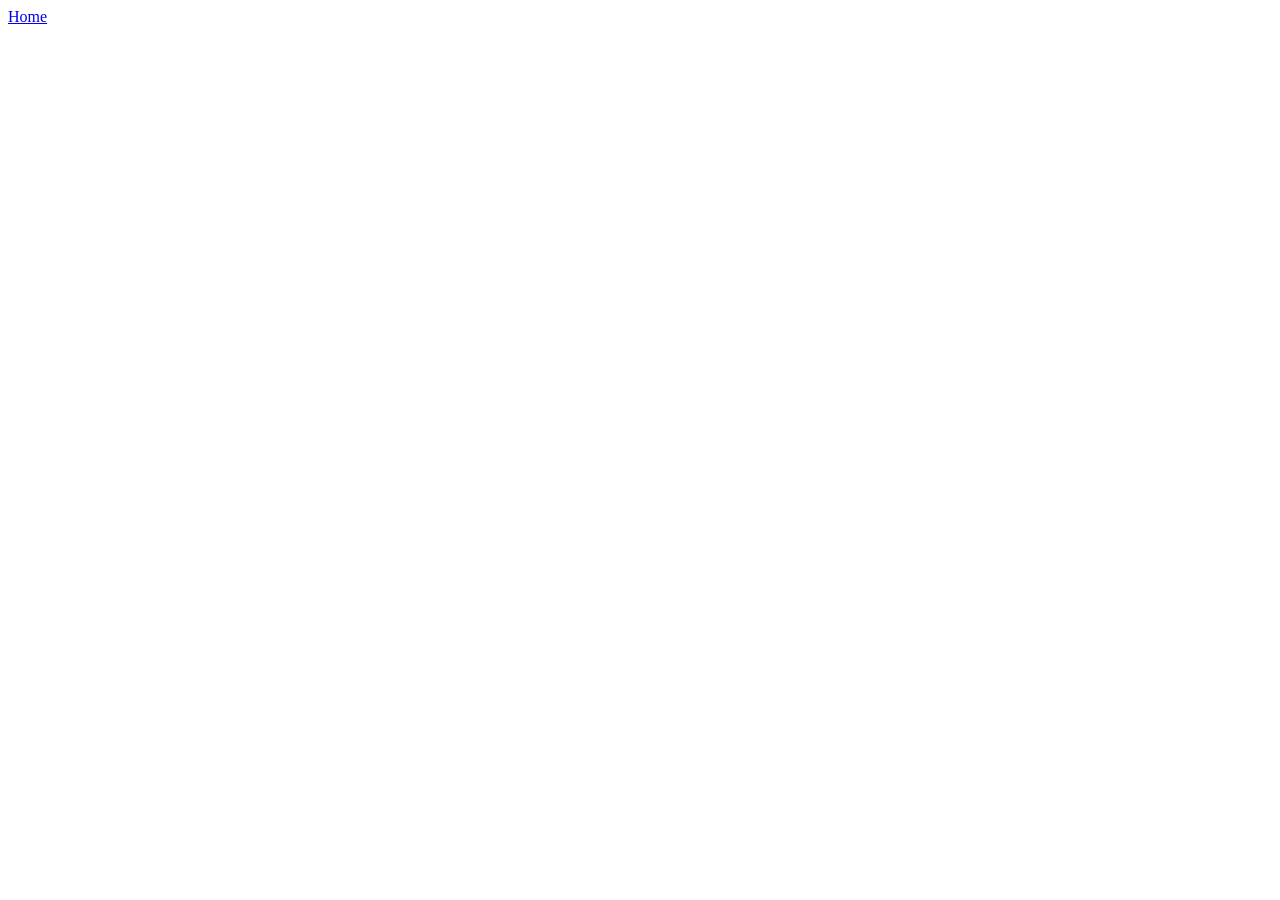
==== recipes/chicken.html @ cce10a26 "Create a file of the new recipe and add link to return" ====
<!DOCTYPE html>
<html lang="en">
<head>
    <meta charset="UTF-8">
    <meta name="viewport" content="width=device-width, initial-scale=1.0">
    <title>Classic French Coq au Vin </title>
</head>
<body>









    <a  href="../index.html">Home</a>
</body>
</html>
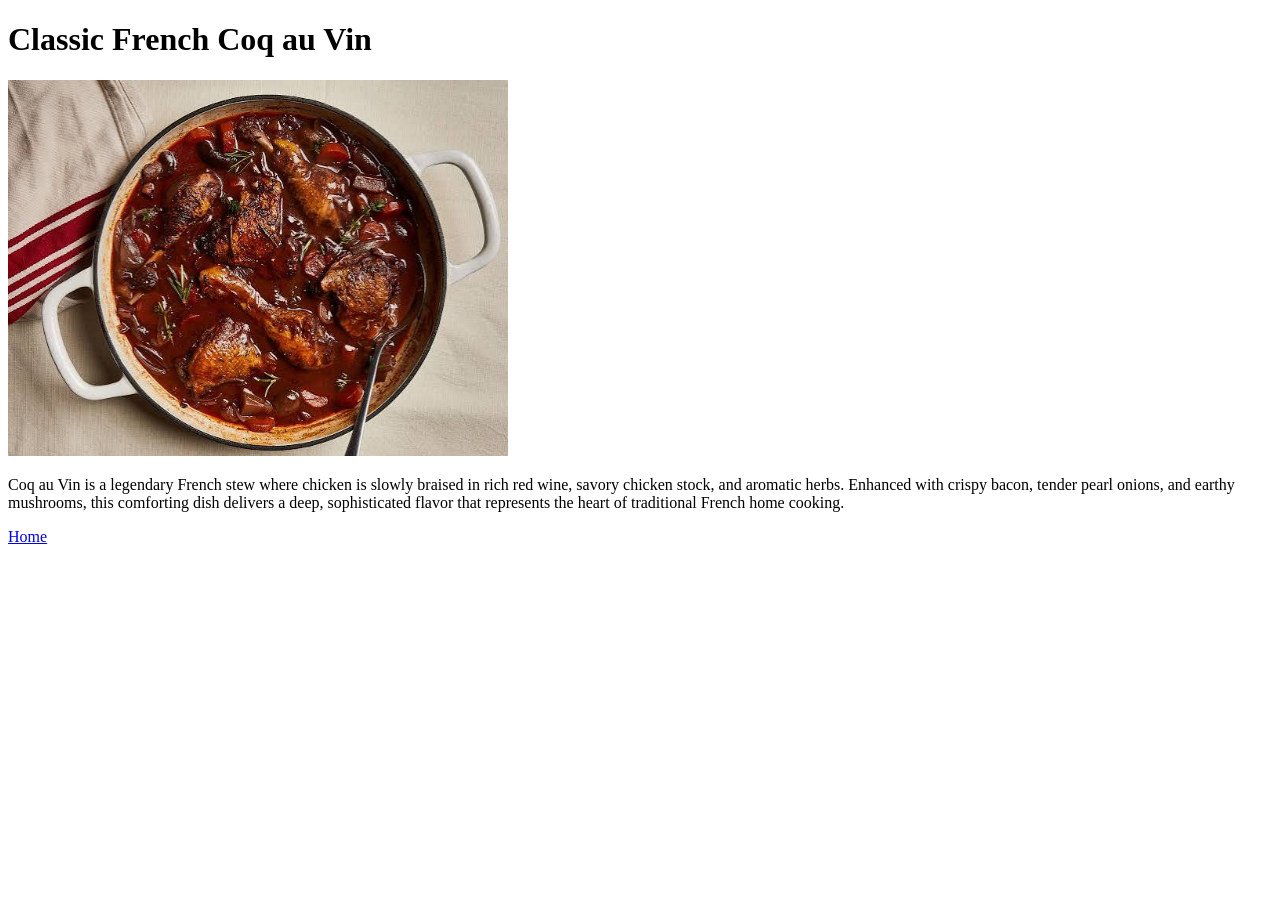
==== commit c36cf174: "Adds a h1, image and a description" ====
--- a/recipes/chicken.html
+++ b/recipes/chicken.html
@@ -6,7 +6,9 @@
     <title>Classic French Coq au Vin </title>
 </head>
 <body>
-
+    <h1>Classic French Coq au Vin</h1>
+        <img src="../imgs/chicken.jpg" alt="A delicious chicken on wine" width="500">
+        <p>Coq au Vin is a legendary French stew where chicken is slowly braised in rich red wine, savory chicken stock, and aromatic herbs. Enhanced with crispy bacon, tender pearl onions, and earthy mushrooms, this comforting dish delivers a deep, sophisticated flavor that represents the heart of traditional French home cooking.</p>
 
 
 
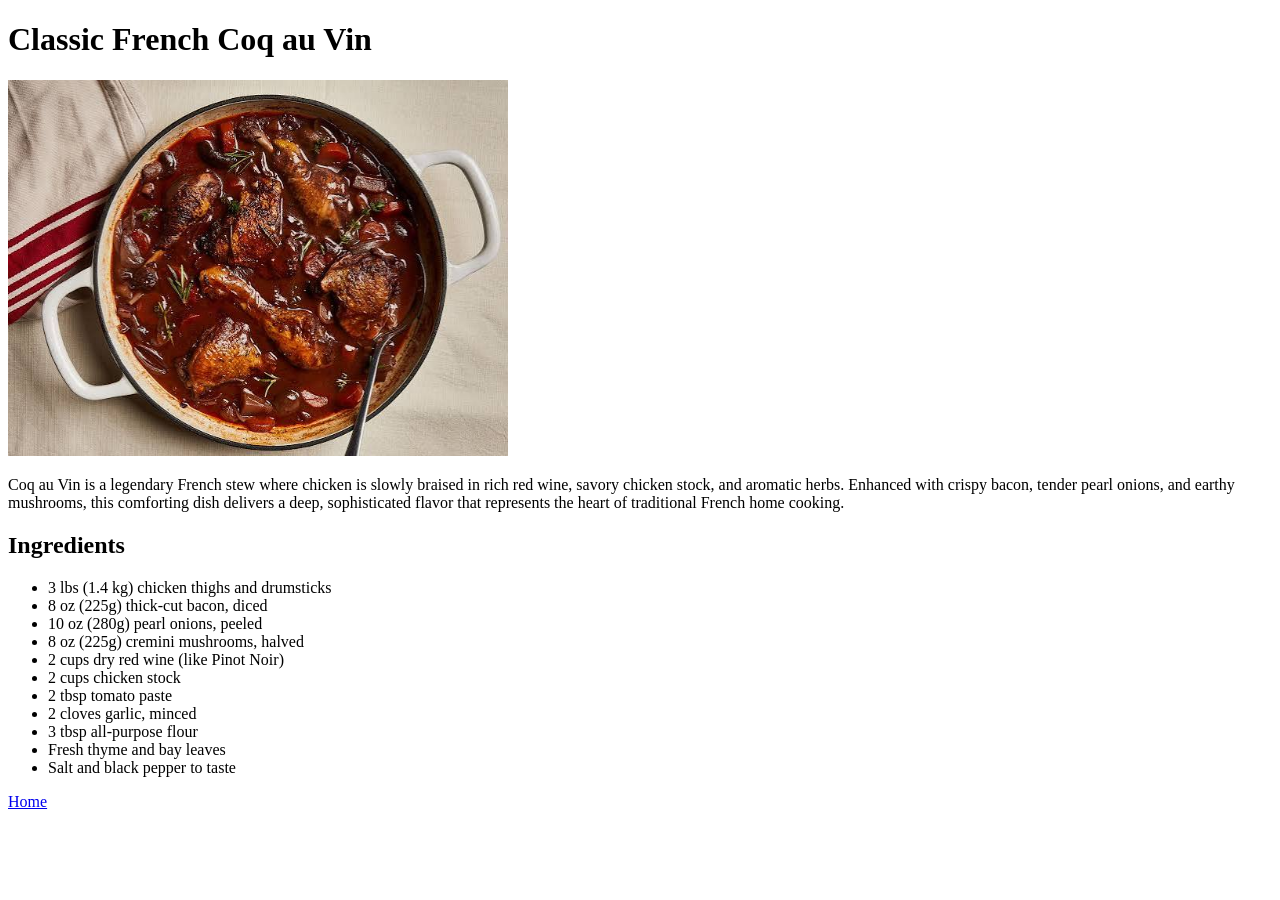
==== commit 2c591ab3: "Add an unordered lidt with ingredients" ====
--- a/recipes/chicken.html
+++ b/recipes/chicken.html
@@ -10,6 +10,20 @@
         <img src="../imgs/chicken.jpg" alt="A delicious chicken on wine" width="500">
         <p>Coq au Vin is a legendary French stew where chicken is slowly braised in rich red wine, savory chicken stock, and aromatic herbs. Enhanced with crispy bacon, tender pearl onions, and earthy mushrooms, this comforting dish delivers a deep, sophisticated flavor that represents the heart of traditional French home cooking.</p>
 
+        <h2>Ingredients</h2>
+<ul>
+    <li>3 lbs (1.4 kg) chicken thighs and drumsticks</li>
+    <li>8 oz (225g) thick-cut bacon, diced</li>
+    <li>10 oz (280g) pearl onions, peeled</li>
+    <li>8 oz (225g) cremini mushrooms, halved</li>
+    <li>2 cups dry red wine (like Pinot Noir)</li>
+    <li>2 cups chicken stock</li>
+    <li>2 tbsp tomato paste</li>
+    <li>2 cloves garlic, minced</li>
+    <li>3 tbsp all-purpose flour</li>
+    <li>Fresh thyme and bay leaves</li>
+    <li>Salt and black pepper to taste</li>
+</ul>
 
 
 
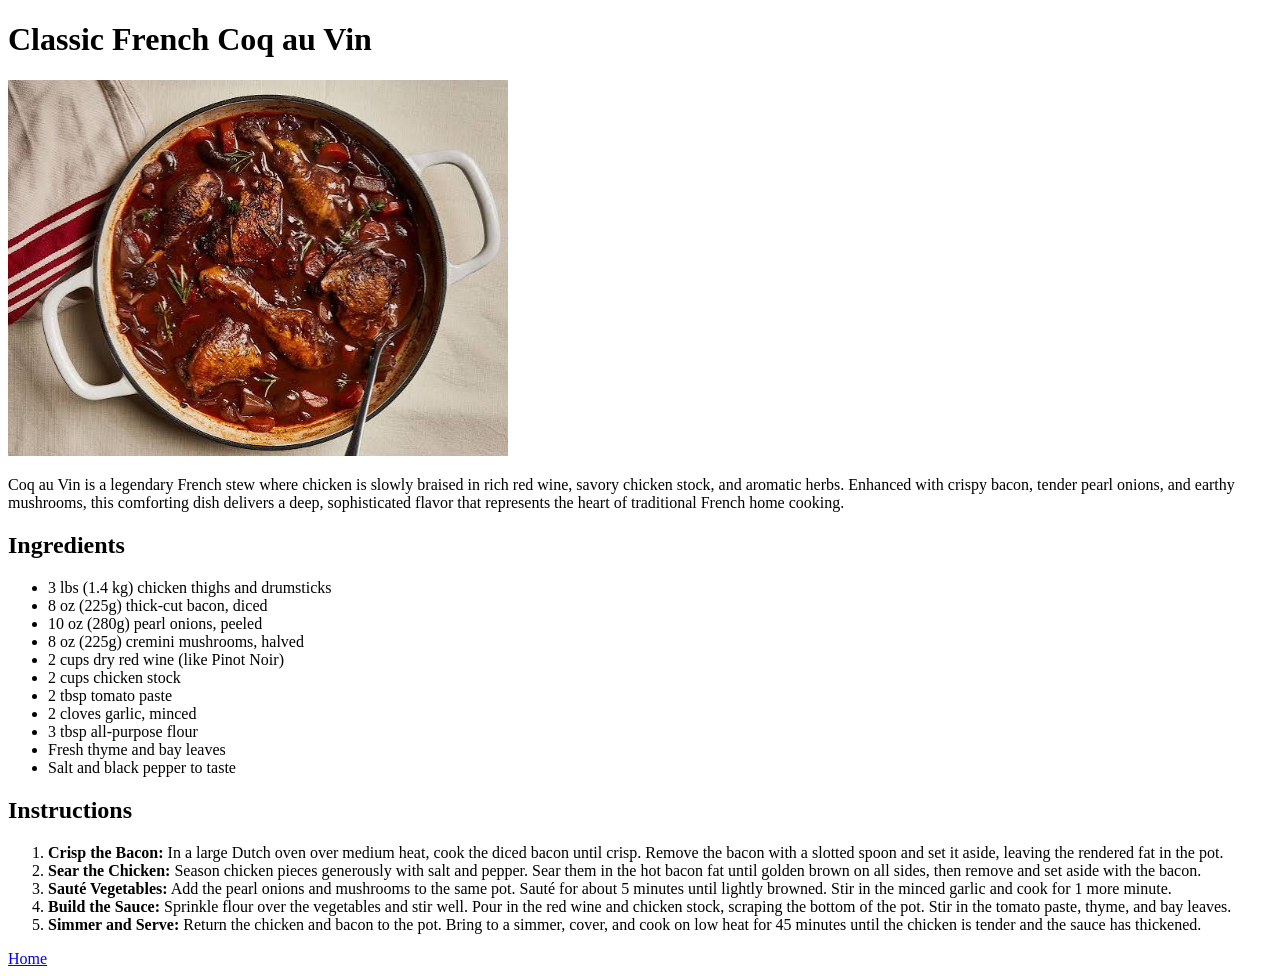
==== commit 174a3edf: "Add an ordered list with steps" ====
--- a/recipes/chicken.html
+++ b/recipes/chicken.html
@@ -25,12 +25,15 @@
     <li>Salt and black pepper to taste</li>
 </ul>
 
+<h2>Instructions</h2>
+<ol>
+    <li><strong>Crisp the Bacon:</strong> In a large Dutch oven over medium heat, cook the diced bacon until crisp. Remove the bacon with a slotted spoon and set it aside, leaving the rendered fat in the pot.</li>
+    <li><strong>Sear the Chicken:</strong> Season chicken pieces generously with salt and pepper. Sear them in the hot bacon fat until golden brown on all sides, then remove and set aside with the bacon.</li>
+    <li><strong>Sauté Vegetables:</strong> Add the pearl onions and mushrooms to the same pot. Sauté for about 5 minutes until lightly browned. Stir in the minced garlic and cook for 1 more minute.</li>
+    <li><strong>Build the Sauce:</strong> Sprinkle flour over the vegetables and stir well. Pour in the red wine and chicken stock, scraping the bottom of the pot. Stir in the tomato paste, thyme, and bay leaves.</li>
+    <li><strong>Simmer and Serve:</strong> Return the chicken and bacon to the pot. Bring to a simmer, cover, and cook on low heat for 45 minutes until the chicken is tender and the sauce has thickened.</li>
+</ol>
 
-
-
-
-
-
-    <a  href="../index.html">Home</a>
+     <a  href="../index.html">Home</a>
 </body>
 </html>
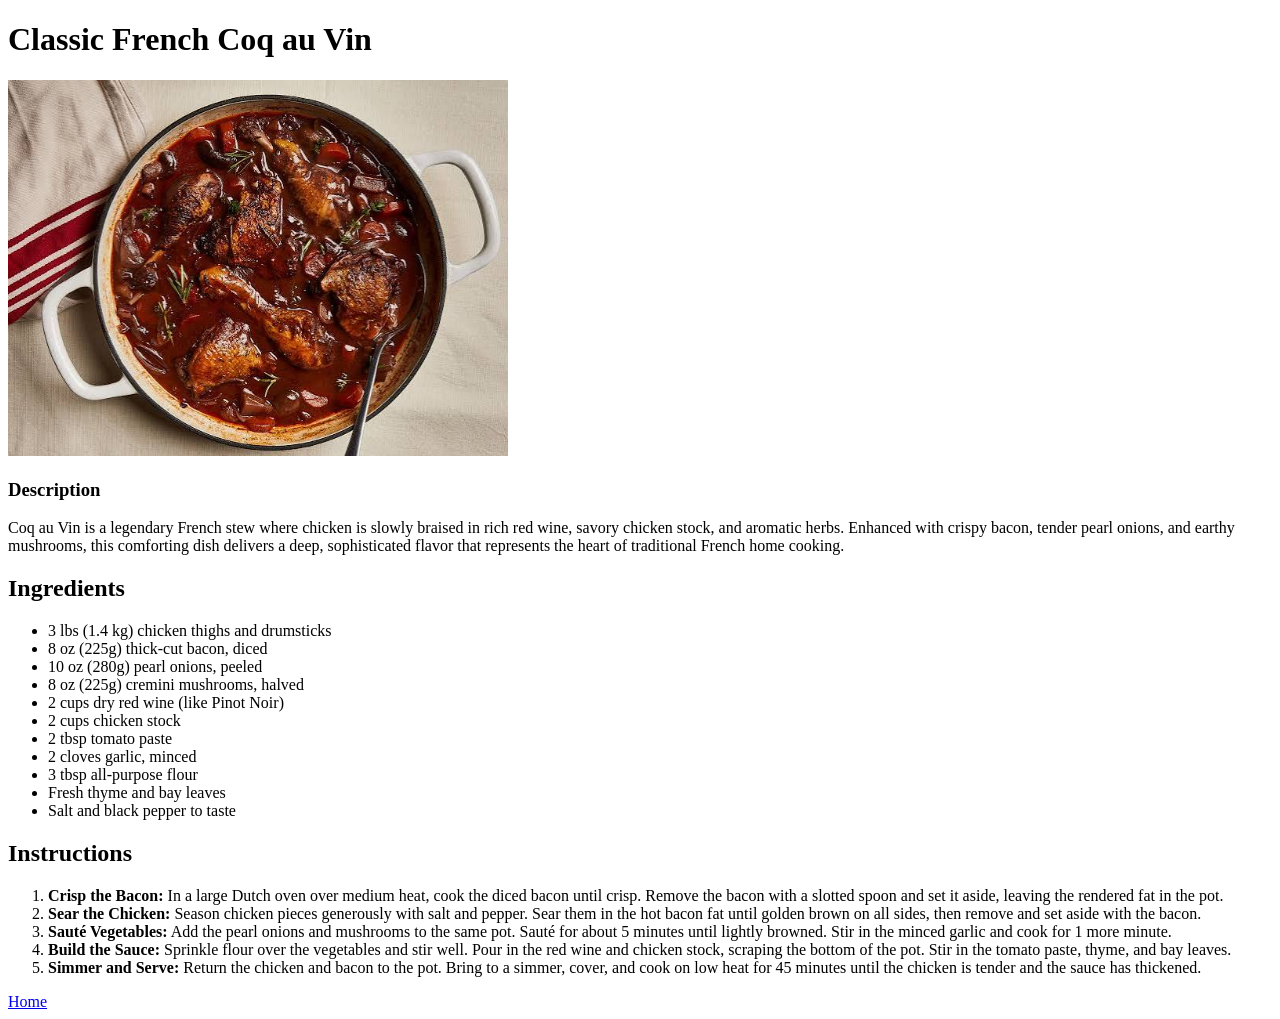
==== commit cd3e38aa: "Add a description heading and concluse the project" ====
--- a/recipes/chicken.html
+++ b/recipes/chicken.html
@@ -8,6 +8,7 @@
 <body>
     <h1>Classic French Coq au Vin</h1>
         <img src="../imgs/chicken.jpg" alt="A delicious chicken on wine" width="500">
+        <h3>Description</h3>
         <p>Coq au Vin is a legendary French stew where chicken is slowly braised in rich red wine, savory chicken stock, and aromatic herbs. Enhanced with crispy bacon, tender pearl onions, and earthy mushrooms, this comforting dish delivers a deep, sophisticated flavor that represents the heart of traditional French home cooking.</p>
 
         <h2>Ingredients</h2>
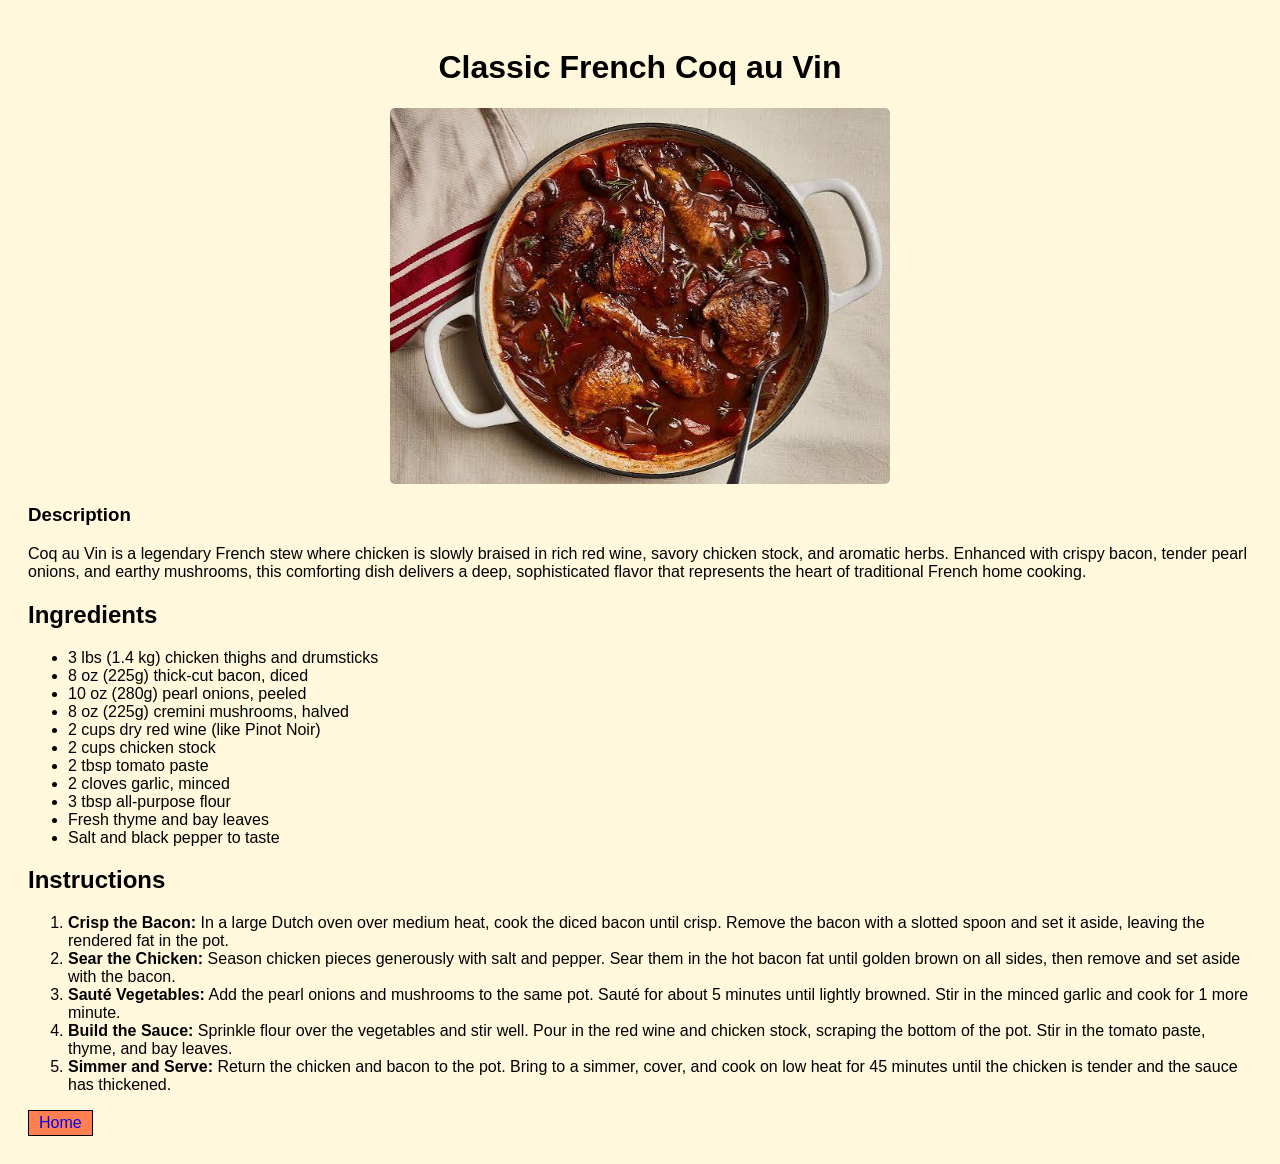
==== commit 57d060e6: "I edited  my project using css" ====
--- a/recipes/chicken.html
+++ b/recipes/chicken.html
@@ -4,6 +4,7 @@
     <meta charset="UTF-8">
     <meta name="viewport" content="width=device-width, initial-scale=1.0">
     <title>Classic French Coq au Vin </title>
+    <link rel="stylesheet" href="../style.css">
 </head>
 <body>
     <h1>Classic French Coq au Vin</h1>
@@ -35,6 +36,6 @@
     <li><strong>Simmer and Serve:</strong> Return the chicken and bacon to the pot. Bring to a simmer, cover, and cook on low heat for 45 minutes until the chicken is tender and the sauce has thickened.</li>
 </ol>
 
-     <a  href="../index.html">Home</a>
+     <a  class=¨button¨ href="../index.html">Home</a>
 </body>
 </html>
--- a/style.css
+++ b/style.css
@@ -0,0 +1,37 @@
+*{
+    font-family: Arial, Helvetica, sans-serif;
+    
+}
+body{
+background-color: cornsilk;
+text-align: left;
+margin: 0, auto;
+padding: 20px;
+}
+img{
+ display: block;
+ border-radius: 5px;
+ max-width: 100%;
+ height: auto;
+ margin: 0 auto 20px auto;
+
+}
+h1{
+    text-align: center;
+}
+a{
+    text-decoration: none;
+    
+    border: 1px solid black;
+    padding: 3px 10px;
+    display: inline-block;
+    background-color: coral;
+    
+}
+a:hover{
+    color: white;
+    
+}
+
+
+
